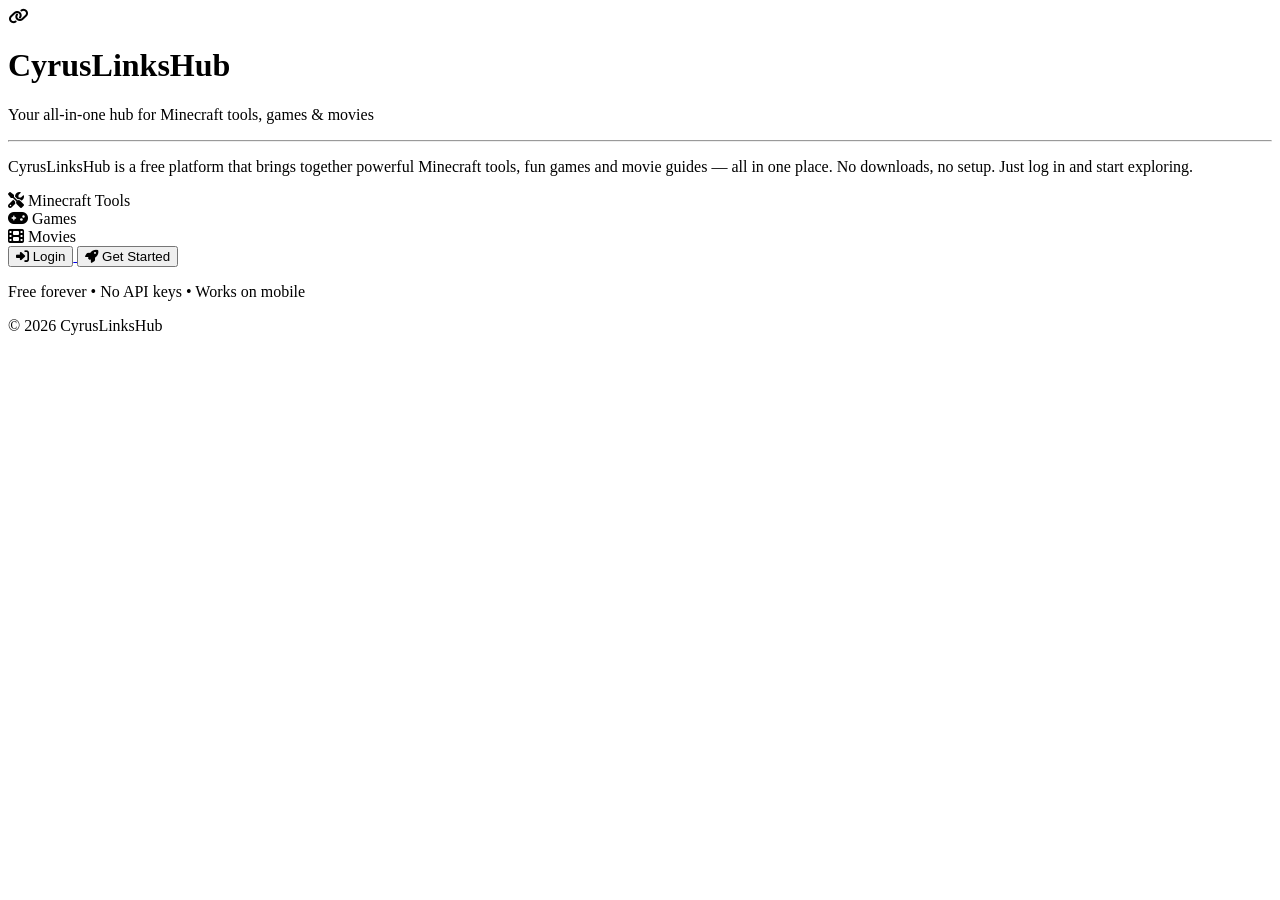
==== index.html @ 42d5ac68 "Create index.html" ====
<!DOCTYPE html>
<html lang="en">
<head>
    <meta charset="UTF-8">
    <meta name="viewport" content="width=device-width, initial-scale=1.0">
    <title>CyrusLinksHub — Welcome</title>
    <link rel="stylesheet" href="style.css">
    <link rel="stylesheet" href="https://cdnjs.cloudflare.com/ajax/libs/font-awesome/6.7.2/css/all.min.css">
</head>
<body>

<div class="container">

    <!-- ============ LANDING CARD ============ -->
    <div class="glass landing-card">

        <div class="landing-logo">
            <i class="fa-solid fa-link"></i>
        </div>

        <h1 class="landing-title">CyrusLinksHub</h1>
        <p class="landing-tagline">Your all-in-one hub for Minecraft tools, games & movies</p>

        <hr>

        <p class="landing-about">
            CyrusLinksHub is a free platform that brings together powerful Minecraft tools,
            fun games and movie guides — all in one place. No downloads, no setup.
            Just log in and start exploring.
        </p>

        <!-- Brief info chips -->
        <div class="landing-info">
            <div class="info-chip"><i class="fa-solid fa-screwdriver-wrench"></i> Minecraft Tools</div>
            <div class="info-chip"><i class="fa-solid fa-gamepad"></i> Games</div>
            <div class="info-chip"><i class="fa-solid fa-film"></i> Movies</div>
        </div>

        <!-- Login / Get Started -->
        <div class="landing-actions">
            <a href="login.html">
                <button class="btn-login"><i class="fa-solid fa-right-to-bracket"></i> Login</button>
            </a>
            <a href="get-started.html">
                <button class="btn-start"><i class="fa-solid fa-rocket"></i> Get Started</button>
            </a>
        </div>

        <p class="landing-note">Free forever • No API keys • Works on mobile</p>

    </div>

    <!-- ============ FOOTER ============ -->
    <div class="glass footer-card">
        <p>© 2026 CyrusLinksHub</p>
    </div>

</div>

</body>
</html>
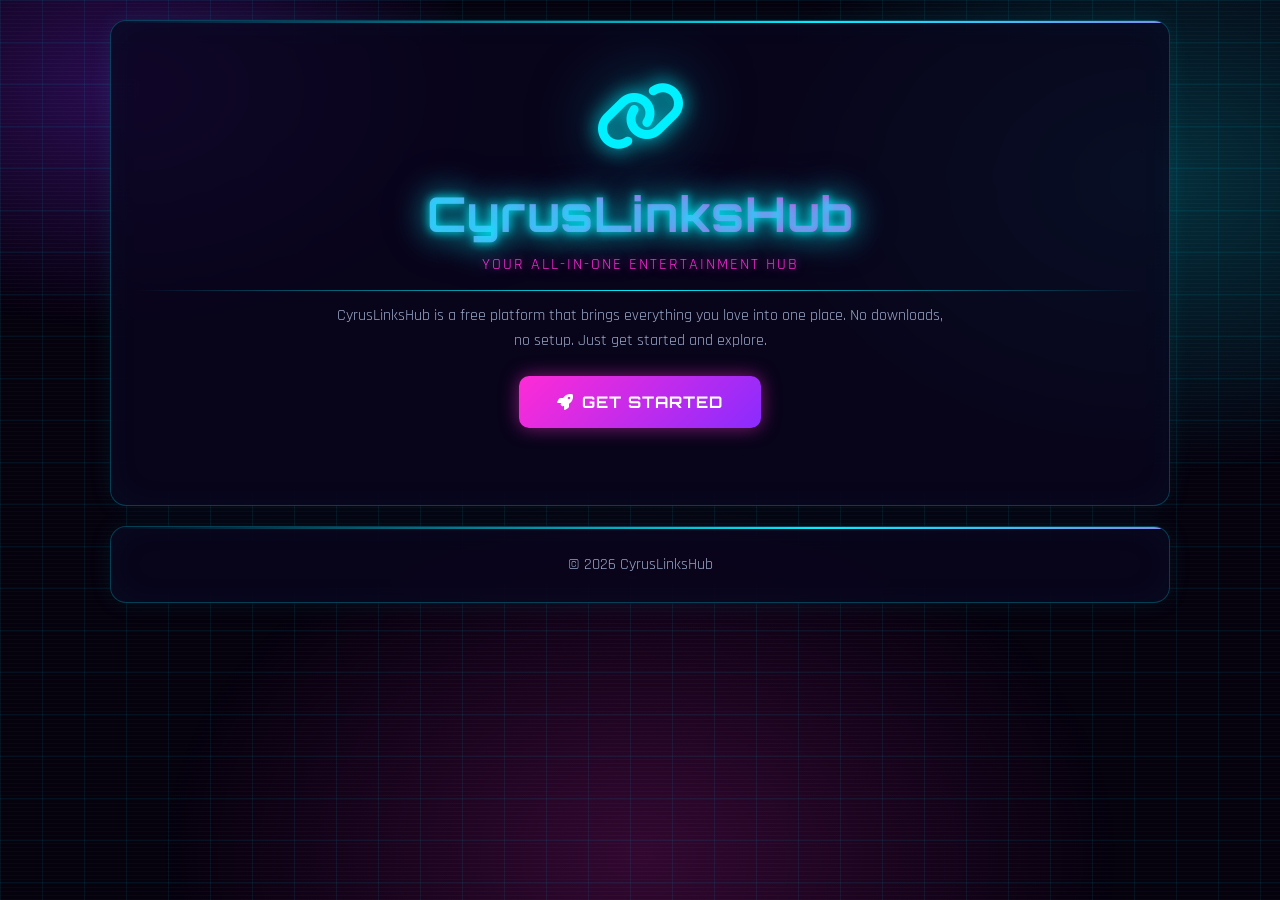
==== commit cf5c5b75: "Update index.html" ====
--- a/index.html
+++ b/index.html
@@ -19,34 +19,22 @@
         </div>
 
         <h1 class="landing-title">CyrusLinksHub</h1>
-        <p class="landing-tagline">Your all-in-one hub for Minecraft tools, games & movies</p>
+        <p class="landing-tagline">Your all-in-one entertainment hub</p>
 
         <hr>
 
         <p class="landing-about">
-            CyrusLinksHub is a free platform that brings together powerful Minecraft tools,
-            fun games and movie guides — all in one place. No downloads, no setup.
-            Just log in and start exploring.
+            CyrusLinksHub is a free platform that brings everything you love
+            into one place. No downloads, no setup.
+            Just get started and explore.
         </p>
 
-        <!-- Brief info chips -->
-        <div class="landing-info">
-            <div class="info-chip"><i class="fa-solid fa-screwdriver-wrench"></i> Minecraft Tools</div>
-            <div class="info-chip"><i class="fa-solid fa-gamepad"></i> Games</div>
-            <div class="info-chip"><i class="fa-solid fa-film"></i> Movies</div>
-        </div>
-
-        <!-- Login / Get Started -->
+        <!-- Get Started only -->
         <div class="landing-actions">
-            <a href="login.html">
-                <button class="btn-login"><i class="fa-solid fa-right-to-bracket"></i> Login</button>
-            </a>
             <a href="get-started.html">
                 <button class="btn-start"><i class="fa-solid fa-rocket"></i> Get Started</button>
             </a>
         </div>
-
-        <p class="landing-note">Free forever • No API keys • Works on mobile</p>
 
     </div>
 
@@ -58,4 +46,4 @@
 </div>
 
 </body>
-</html>
+                                                                            </html>
--- a/style.css
+++ b/style.css
@@ -0,0 +1,540 @@
+/* ===========================================================
+   CYRUSLINKSHUB — NEON CYBERPUNK THEME
+   Animated background • Neon glow • Futuristic UI
+=========================================================== */
+
+@import url('https://fonts.googleapis.com/css2?family=Orbitron:wght@400;600;700;900&family=Rajdhani:wght@400;500;600;700&display=swap');
+
+/* ============ CORE VARIABLES ============ */
+:root {
+    --bg: #05010d;
+    --bg2: #0b0620;
+    --card: rgba(10, 6, 30, 0.78);
+    --cyan: #00f0ff;
+    --pink: #ff2bd6;
+    --purple: #8a2bff;
+    --green: #00ff9d;
+    --yellow: #ffe600;
+    --red: #ff0050;
+    --text: #e8f6ff;
+    --muted: #9aa7c7;
+    --border: rgba(0, 240, 255, 0.25);
+}
+
+* { margin: 0; padding: 0; box-sizing: border-box; }
+html { scroll-behavior: smooth; }
+
+/* ============ ANIMATED CYBERPUNK BACKGROUND ============ */
+body {
+    font-family: 'Rajdhani', sans-serif;
+    background: var(--bg);
+    color: var(--text);
+    min-height: 100vh;
+    overflow-x: hidden;
+    position: relative;
+}
+
+/* Layer 1: floating neon glow orbs (hue-shifts forever) */
+body::before {
+    content: '';
+    position: fixed;
+    inset: 0;
+    background:
+        radial-gradient(600px 400px at 10% 10%, rgba(138, 43, 255, 0.28), transparent 60%),
+        radial-gradient(700px 500px at 90% 20%, rgba(0, 240, 255, 0.20), transparent 60%),
+        radial-gradient(800px 600px at 50% 95%, rgba(255, 43, 214, 0.18), transparent 60%);
+    animation: hueShift 14s linear infinite;
+    z-index: -2;
+    pointer-events: none;
+}
+
+/* Layer 2: moving cyber grid + scanlines */
+body::after {
+    content: '';
+    position: fixed;
+    inset: 0;
+    background-image:
+        repeating-linear-gradient(0deg, rgba(255,255,255,0.025) 0 1px, transparent 1px 4px),
+        linear-gradient(rgba(0, 240, 255, 0.07) 1px, transparent 1px),
+        linear-gradient(90deg, rgba(0, 240, 255, 0.07) 1px, transparent 1px);
+    background-size: auto, 42px 42px, 42px 42px;
+    animation: gridMove 2.5s linear infinite;
+    z-index: -1;
+    pointer-events: none;
+}
+
+@keyframes hueShift { from { filter: hue-rotate(0deg); } to { filter: hue-rotate(360deg); } }
+@keyframes gridMove {
+    from { background-position: 0 0, 0 0, 0 0; }
+    to   { background-position: 0 0, 0 42px, 0 42px; }
+}
+
+/* ============ LAYOUT ============ */
+.container {
+    max-width: 1100px;
+    margin: 0 auto;
+    padding: 20px;
+    display: grid;
+    gap: 20px;
+    position: relative;
+    z-index: 1;
+}
+
+img { max-width: 100%; }
+a { color: var(--cyan); text-decoration: none; }
+a:hover { text-shadow: 0 0 10px var(--cyan); }
+
+/* ============ GLASS NEON CARDS ============ */
+.glass {
+    background: var(--card);
+    border: 1px solid var(--border);
+    border-radius: 16px;
+    padding: 25px;
+    backdrop-filter: blur(14px);
+    -webkit-backdrop-filter: blur(14px);
+    box-shadow: 0 0 25px rgba(0, 240, 255, 0.08), inset 0 0 40px rgba(0, 240, 255, 0.03);
+    position: relative;
+    overflow: hidden;
+    animation: cardIn 0.6s ease both;
+    transition: transform 0.3s, box-shadow 0.3s, border-color 0.3s;
+}
+
+/* animated neon line across the top of every card */
+.glass::before {
+    content: '';
+    position: absolute;
+    top: 0; left: 0; right: 0;
+    height: 2px;
+    background: linear-gradient(90deg, transparent, var(--cyan), var(--pink), transparent);
+    background-size: 200% 100%;
+    animation: lineMove 4s linear infinite;
+}
+
+.glass:hover {
+    transform: translateY(-3px);
+    border-color: rgba(0, 240, 255, 0.5);
+    box-shadow: 0 0 35px rgba(0, 240, 255, 0.18), inset 0 0 40px rgba(0, 240, 255, 0.05);
+}
+
+@keyframes cardIn { from { opacity: 0; transform: translateY(20px); } to { opacity: 1; transform: none; } }
+@keyframes lineMove { from { background-position: 0 0; } to { background-position: 200% 0; } }
+
+/* ============ TYPOGRAPHY ============ */
+h1, h2, h3 { font-family: 'Orbitron', sans-serif; letter-spacing: 1px; }
+
+h1 {
+    font-size: 2.2rem;
+    color: #fff;
+    text-shadow: 0 0 10px var(--cyan), 0 0 35px rgba(0, 240, 255, 0.5);
+}
+h1 i { color: var(--cyan); }
+
+h2 { color: var(--cyan); text-shadow: 0 0 8px rgba(0, 240, 255, 0.6); margin-bottom: 8px; }
+h2 i { margin-right: 6px; }
+h3 { color: var(--text); margin: 4px 0; }
+
+p { color: var(--muted); line-height: 1.6; }
+strong { color: var(--text); }
+
+hr {
+    border: none;
+    height: 1px;
+    margin: 12px 0;
+    background: linear-gradient(90deg, transparent, var(--cyan), transparent);
+}
+
+label {
+    font-family: 'Orbitron', sans-serif;
+    font-size: 0.72rem;
+    letter-spacing: 1.5px;
+    text-transform: uppercase;
+    color: var(--green);
+    display: inline-block;
+    margin-top: 6px;
+}
+
+/* ============ BUTTONS ============ */
+button {
+    font-family: 'Orbitron', sans-serif;
+    background: linear-gradient(135deg, var(--cyan), var(--purple));
+    color: #001018;
+    border: none;
+    border-radius: 10px;
+    padding: 12px 20px;
+    font-weight: 700;
+    font-size: 0.85rem;
+    letter-spacing: 1px;
+    text-transform: uppercase;
+    cursor: pointer;
+    display: inline-flex;
+    align-items: center;
+    justify-content: center;
+    gap: 8px;
+    transition: 0.3s;
+    box-shadow: 0 0 12px rgba(0, 240, 255, 0.4);
+}
+button:hover { transform: translateY(-2px); box-shadow: 0 0 28px rgba(0, 240, 255, 0.8); }
+button:active { transform: translateY(0); }
+button:disabled { opacity: 0.4; cursor: not-allowed; box-shadow: none; transform: none; }
+
+button.secondary, .btn-start {
+    background: linear-gradient(135deg, var(--pink), var(--purple));
+    color: #fff;
+    box-shadow: 0 0 18px rgba(255, 43, 214, 0.5);
+}
+button.secondary:hover, .btn-start:hover { box-shadow: 0 0 30px rgba(255, 43, 214, 0.9); }
+
+.btn-login {
+    background: transparent;
+    color: var(--cyan);
+    border: 2px solid var(--cyan);
+    box-shadow: 0 0 12px rgba(0, 240, 255, 0.3), inset 0 0 12px rgba(0, 240, 255, 0.15);
+}
+.btn-login:hover { background: rgba(0, 240, 255, 0.12); box-shadow: 0 0 28px rgba(0, 240, 255, 0.7); }
+
+/* ============ INPUTS ============ */
+input[type="text"], input[type="number"], select, textarea {
+    width: 100%;
+    background: rgba(0, 240, 255, 0.06);
+    border: 1px solid var(--border);
+    border-radius: 10px;
+    color: var(--text);
+    padding: 12px 14px;
+    font-family: 'Rajdhani', sans-serif;
+    font-size: 1rem;
+    outline: none;
+    transition: 0.3s;
+    margin: 6px 0 12px;
+}
+input:focus, select:focus, textarea:focus {
+    border-color: var(--pink);
+    box-shadow: 0 0 16px rgba(255, 43, 214, 0.35);
+}
+::placeholder { color: rgba(154, 167, 199, 0.6); }
+select option { background: var(--bg2); color: var(--text); }
+
+input[type="checkbox"], input[type="radio"] { accent-color: var(--cyan); width: auto; }
+input[type="color"] {
+    width: 52px; height: 42px;
+    padding: 3px;
+    background: transparent;
+    border: 1px solid var(--border);
+    border-radius: 8px;
+    cursor: pointer;
+}
+
+/* ============ QUICK NAMES / CHIPS ============ */
+.quick-names { display: flex; flex-wrap: wrap; gap: 8px; align-items: center; }
+.quick-names span { color: var(--muted); font-size: 0.85rem; }
+.quick-names button, .preset-btn {
+    padding: 8px 14px;
+    font-size: 0.72rem;
+    background: rgba(0, 240, 255, 0.1);
+    color: var(--cyan);
+    border: 1px solid rgba(0, 240, 255, 0.3);
+    box-shadow: none;
+}
+.quick-names button:hover, .preset-btn:hover {
+    background: rgba(0, 240, 255, 0.25);
+    box-shadow: 0 0 15px rgba(0, 240, 255, 0.4);
+}
+
+/* ============ MESSAGES ============ */
+.error-msg {
+    display: none;
+    background: rgba(255, 0, 80, 0.12);
+    border: 1px solid var(--red);
+    color: #ff5588;
+    padding: 12px 16px;
+    border-radius: 10px;
+    box-shadow: 0 0 18px rgba(255, 0, 80, 0.3);
+}
+.success-msg {
+    display: none;
+    background: rgba(0, 255, 157, 0.1);
+    border: 1px solid var(--green);
+    color: var(--green);
+    padding: 12px 16px;
+    border-radius: 10px;
+    box-shadow: 0 0 18px rgba(0, 255, 157, 0.3);
+}
+.loading-msg {
+    display: none;
+    background: rgba(0, 240, 255, 0.08);
+    border: 1px solid var(--cyan);
+    color: var(--cyan);
+    padding: 12px 16px;
+    border-radius: 10px;
+    text-align: center;
+}
+
+/* ============ INFO BOXES (code output) ============ */
+.info-box {
+    background: rgba(0, 0, 0, 0.5);
+    border: 1px solid rgba(138, 43, 255, 0.35);
+    border-left: 3px solid var(--purple);
+    padding: 12px;
+    border-radius: 8px;
+    word-break: break-all;
+    font-family: 'Consolas', monospace;
+    font-size: 0.85rem;
+    color: #cfefff;
+    margin: 6px 0 10px;
+}
+.info-box strong { color: var(--yellow); }
+
+/* ============ LANDING PAGE ============ */
+.landing-card { text-align: center; padding: 55px 25px; }
+
+.landing-logo {
+    font-size: 4.5rem;
+    color: var(--cyan);
+    text-shadow: 0 0 20px var(--cyan), 0 0 70px rgba(0, 240, 255, 0.6);
+    animation: pulse 2s ease-in-out infinite;
+}
+@keyframes pulse { 0%, 100% { transform: scale(1); } 50% { transform: scale(1.1); } }
+
+.landing-title {
+    font-size: 3rem;
+    margin: 15px 0 8px;
+    background: linear-gradient(90deg, var(--cyan), var(--pink), var(--purple), var(--cyan));
+    background-size: 200% 100%;
+    -webkit-background-clip: text;
+    background-clip: text;
+    color: transparent;
+    animation: gradientMove 4s linear infinite, flicker 6s linear infinite;
+    filter: drop-shadow(0 0 14px rgba(0, 240, 255, 0.5));
+}
+@keyframes gradientMove { from { background-position: 0%; } to { background-position: 200%; } }
+@keyframes flicker {
+    0%, 91%, 94%, 97%, 100% { opacity: 1; }
+    92% { opacity: 0.5; }
+    95% { opacity: 0.75; }
+}
+
+.landing-tagline {
+    color: var(--pink);
+    text-shadow: 0 0 10px rgba(255, 43, 214, 0.6);
+    text-transform: uppercase;
+    letter-spacing: 2px;
+}
+.landing-about { max-width: 620px; margin: 12px auto; }
+
+.landing-info { display: flex; gap: 12px; justify-content: center; flex-wrap: wrap; margin: 20px 0; }
+.info-chip {
+    padding: 10px 20px;
+    border: 1px solid var(--border);
+    border-radius: 999px;
+    background: rgba(0, 240, 255, 0.08);
+    color: var(--text);
+    box-shadow: inset 0 0 14px rgba(0, 240, 255, 0.1);
+    transition: 0.3s;
+}
+.info-chip:hover { box-shadow: 0 0 18px rgba(0, 240, 255, 0.4); transform: translateY(-2px); }
+.info-chip i { color: var(--pink); margin-right: 6px; }
+
+.landing-actions { display: flex; gap: 15px; justify-content: center; flex-wrap: wrap; margin: 22px 0; }
+.landing-actions button { padding: 16px 38px; font-size: 1rem; }
+.landing-note { font-size: 0.75rem; letter-spacing: 2px; text-transform: uppercase; }
+
+/* ============ NAV ============ */
+.nav-card { display: flex; justify-content: space-between; align-items: center; flex-wrap: wrap; gap: 10px; padding: 15px 20px; }
+.nav-brand { font-family: 'Orbitron', sans-serif; font-size: 1.2rem; color: var(--cyan); text-shadow: 0 0 12px var(--cyan); }
+.nav-links { display: flex; gap: 8px; flex-wrap: wrap; }
+.nav-links button {
+    background: transparent; color: var(--text);
+    border: 1px solid transparent; box-shadow: none;
+    padding: 8px 14px;
+}
+.nav-links button:hover { color: var(--cyan); border-color: var(--cyan); box-shadow: 0 0 14px rgba(0, 240, 255, 0.35); }
+
+/* ============ HERO ============ */
+.hero-card { text-align: center; padding: 60px 25px; }
+.hero-title { font-size: 3rem; }
+.hero-tagline { min-height: 1.6em; color: var(--pink); text-shadow: 0 0 12px rgba(255, 43, 214, 0.6); font-size: 1.2rem; }
+.hero-stats { display: grid; grid-template-columns: repeat(auto-fit, minmax(120px, 1fr)); gap: 15px; margin: 25px 0; }
+.stat { background: rgba(0, 240, 255, 0.06); border: 1px solid var(--border); border-radius: 12px; padding: 16px; }
+.stat h3 { font-size: 2rem; color: var(--green); text-shadow: 0 0 14px rgba(0, 255, 157, 0.6); }
+.hero-buttons { display: flex; gap: 15px; justify-content: center; flex-wrap: wrap; }
+
+/* ============ GRIDS (tools/games/movies) ============ */
+.tools-grid, .games-grid, .movies-grid {
+    display: grid;
+    grid-template-columns: repeat(auto-fill, minmax(260px, 1fr));
+    gap: 18px;
+}
+.tool-card, .game-card, .movie-card { text-align: center; }
+.tool-icon, .game-icon, .movie-icon { font-size: 2.6rem; margin: 8px 0; }
+.tool-icon { color: var(--cyan); text-shadow: 0 0 16px var(--cyan); }
+.game-icon { color: var(--green); text-shadow: 0 0 16px var(--green); }
+.movie-icon { color: var(--pink); text-shadow: 0 0 16px var(--pink); }
+
+.tool-tags { display: flex; gap: 6px; justify-content: center; flex-wrap: wrap; margin: 10px 0; }
+.tool-tags span {
+    font-size: 0.68rem;
+    padding: 4px 12px;
+    border-radius: 999px;
+    background: rgba(255, 43, 214, 0.12);
+    border: 1px solid rgba(255, 43, 214, 0.4);
+    color: var(--pink);
+    letter-spacing: 1px;
+    text-transform: uppercase;
+}
+
+/* ============ FEATURES ============ */
+.features-grid { display: grid; grid-template-columns: repeat(auto-fit, minmax(160px, 1fr)); gap: 15px; }
+.feature {
+    text-align: center;
+    padding: 20px 10px;
+    background: rgba(0, 240, 255, 0.05);
+    border: 1px solid var(--border);
+    border-radius: 12px;
+    transition: 0.3s;
+}
+.feature:hover { transform: translateY(-4px); box-shadow: 0 0 22px rgba(0, 240, 255, 0.25); }
+.feature i { font-size: 2.1rem; color: var(--yellow); text-shadow: 0 0 14px rgba(255, 230, 0, 0.6); }
+.feature h3 { font-size: 0.95rem; margin: 10px 0 6px; color: var(--cyan); }
+.feature p { font-size: 0.85rem; }
+
+/* ============ FAQ ============ */
+.faq-item { margin-bottom: 10px; }
+.faq-q {
+    width: 100%;
+    justify-content: space-between;
+    background: rgba(0, 240, 255, 0.07);
+    color: var(--text);
+    border: 1px solid var(--border);
+    box-shadow: none;
+    text-transform: none;
+    font-size: 0.9rem;
+}
+.faq-q:hover { background: rgba(0, 240, 255, 0.15); }
+.faq-a {
+    padding: 14px;
+    margin: 8px 0;
+    color: var(--muted);
+    background: rgba(0, 0, 0, 0.35);
+    border-left: 2px solid var(--cyan);
+    border-radius: 0 8px 8px 0;
+}
+
+/* ============ DETAILS / SUMMARY (guides) ============ */
+summary {
+    cursor: pointer;
+    padding: 12px 16px;
+    background: rgba(0, 240, 255, 0.07);
+    border: 1px solid var(--border);
+    border-radius: 10px;
+    margin-bottom: 10px;
+    font-family: 'Orbitron', sans-serif;
+    font-size: 0.85rem;
+    color: var(--cyan);
+    transition: 0.3s;
+}
+summary:hover { box-shadow: 0 0 15px rgba(0, 240, 255, 0.3); }
+
+/* ============ VIEWER / EDITOR ============ */
+#viewer3d, #viewerContainer {
+    width: 100%;
+    height: 500px;
+    border-radius: 12px;
+    overflow: hidden;
+    border: 1px solid var(--border);
+    box-shadow: 0 0 25px rgba(0, 240, 255, 0.15), inset 0 0 60px rgba(0, 0, 0, 0.6);
+}
+#viewer3d canvas, #viewerContainer canvas, #skinCanvas { display: block; width: 100%; }
+#editorCanvas { border: 1px solid var(--border); border-radius: 8px; background: #000; }
+.controls-hint { font-size: 0.8rem; color: var(--muted); margin-top: 8px; }
+
+.viewer-tools, .anim-tools, .editor-tools { display: flex; gap: 10px; flex-wrap: wrap; align-items: center; margin: 10px 0; }
+.format-check {
+    display: flex; align-items: center; gap: 6px;
+    padding: 10px 16px;
+    background: rgba(0, 240, 255, 0.07);
+    border: 1px solid var(--border);
+    border-radius: 10px;
+    cursor: pointer;
+}
+
+/* ============ MOBILE / RGB GENERATOR ============ */
+.mobile-buttons { display: flex; flex-wrap: wrap; gap: 10px; }
+.mobile-buttons button { flex: 1 1 auto; }
+.mobile-color-stops { display: grid; gap: 10px; }
+.mobile-color-stop {
+    display: grid;
+    grid-template-columns: auto 60px 1fr 44px;
+    gap: 8px;
+    align-items: center;
+    background: rgba(0, 0, 0, 0.35);
+    padding: 10px;
+    border-radius: 10px;
+    border: 1px solid var(--border);
+}
+.mobile-color-label { font-size: 0.75rem; color: var(--muted); }
+.mobile-color-picker { width: 50px; height: 40px; border: none; }
+.mobile-color-hex { margin: 0; }
+.mobile-color-remove { background: rgba(255, 0, 80, 0.2); color: #ff5588; padding: 8px; box-shadow: none; }
+.mobile-format-grid { display: flex; gap: 10px; flex-wrap: wrap; }
+.mobile-select { width: 100%; }
+.mobile-preview {
+    background: rgba(0, 0, 0, 0.7);
+    border: 1px solid var(--border);
+    border-radius: 12px;
+    padding: 18px;
+    font-family: monospace;
+    font-size: 1.1rem;
+    word-break: break-all;
+    box-shadow: inset 0 0 30px rgba(0, 240, 255, 0.05);
+}
+.output-section {
+    margin-bottom: 18px;
+    padding: 14px;
+    background: rgba(0, 0, 0, 0.3);
+    border: 1px solid var(--border);
+    border-left: 3px solid var(--green);
+    border-radius: 10px;
+}
+.output-label { color: var(--green); font-family: 'Orbitron', sans-serif; font-size: 0.9rem; }
+.output-desc { font-size: 0.85rem; margin: 6px 0; }
+.copy-btn { width: 100%; margin-top: 8px; }
+.preset-categories { margin: 10px 0; }
+.char-count { font-size: 0.8rem; color: var(--muted); }
+
+/* ============ COLOR CODE GRID ============ */
+.color-code-grid { display: grid; grid-template-columns: repeat(auto-fill, minmax(72px, 1fr)); gap: 8px; }
+.color-code-box {
+    padding: 10px 4px;
+    text-align: center;
+    border-radius: 8px;
+    cursor: pointer;
+    border: 1px solid rgba(255, 255, 255, 0.2);
+    font-size: 0.72rem;
+    transition: 0.2s;
+}
+.color-code-box:hover { transform: scale(1.08); box-shadow: 0 0 16px rgba(255, 255, 255, 0.4); }
+
+/* ============ ACTIONS / TABS ============ */
+.actions { display: grid; grid-template-columns: repeat(auto-fit, minmax(150px, 1fr)); gap: 10px; }
+.tab-switch { display: flex; gap: 10px; flex-wrap: wrap; }
+
+/* ============ FOOTER ============ */
+.footer-card { text-align: center; }
+.footer-links { display: flex; gap: 10px; justify-content: center; flex-wrap: wrap; margin: 12px 0; }
+.footer-copy { font-size: 0.8rem; }
+
+/* ============ SCROLLBAR + SELECTION ============ */
+::-webkit-scrollbar { width: 10px; }
+::-webkit-scrollbar-track { background: #070212; }
+::-webkit-scrollbar-thumb { background: linear-gradient(var(--cyan), var(--pink)); border-radius: 10px; }
+::-webkit-scrollbar-thumb:hover { background: linear-gradient(var(--pink), var(--purple)); }
+::selection { background: var(--pink); color: #000; }
+
+/* ============ RESPONSIVE ============ */
+@media (max-width: 600px) {
+    h1 { font-size: 1.6rem; }
+    .landing-title, .hero-title { font-size: 2rem; }
+    .landing-logo { font-size: 3.5rem; }
+    .glass { padding: 18px; }
+    .landing-actions button { width: 100%; }
+    .mobile-color-stop { grid-template-columns: auto 50px 1fr 40px; }
+}
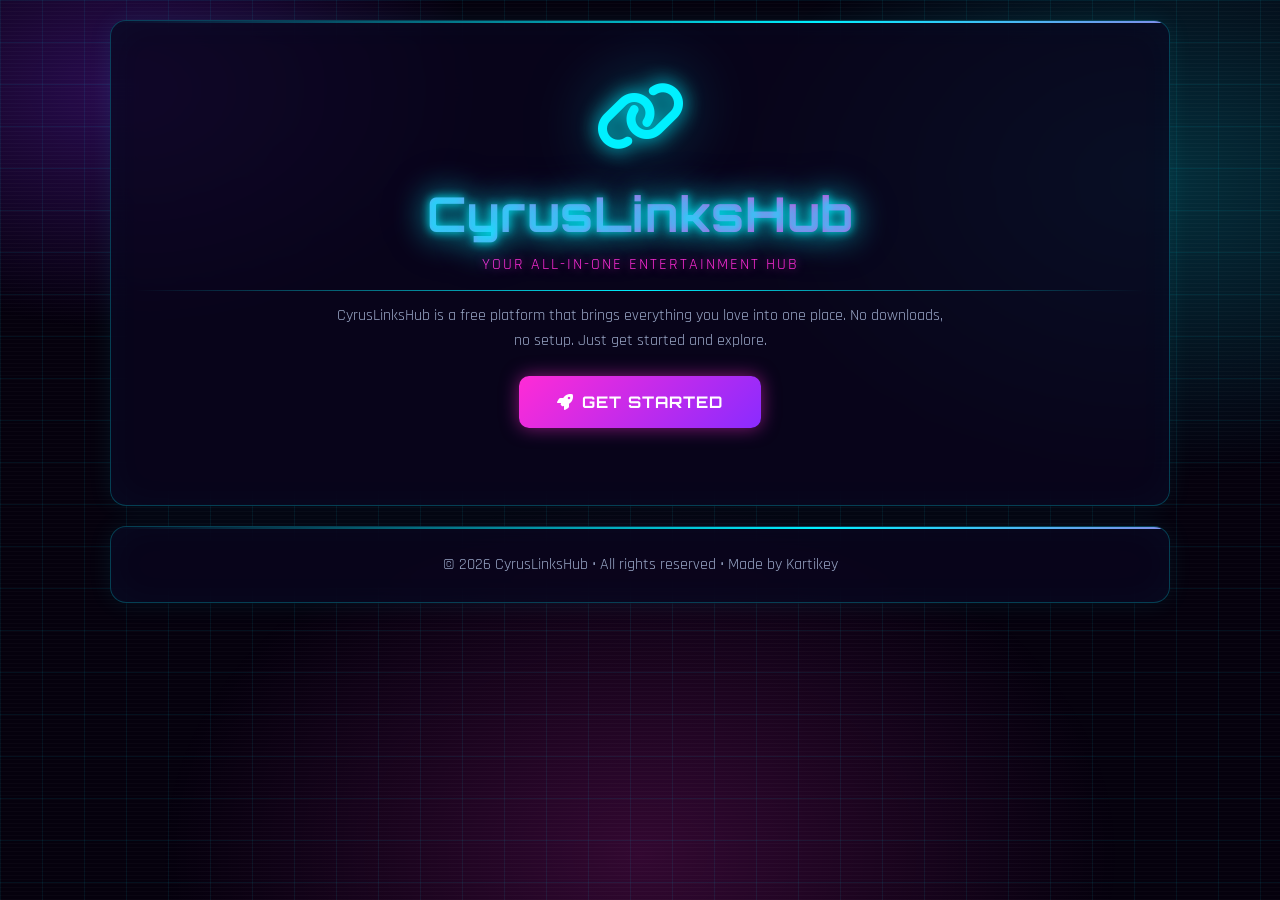
==== commit ef02aa2d: "Update index.html" ====
--- a/index.html
+++ b/index.html
@@ -40,7 +40,7 @@
 
     <!-- ============ FOOTER ============ -->
     <div class="glass footer-card">
-        <p>© 2026 CyrusLinksHub</p>
+        <p>© 2026 CyrusLinksHub • All rights reserved • Made by Kartikey</p>
     </div>
 
 </div>
